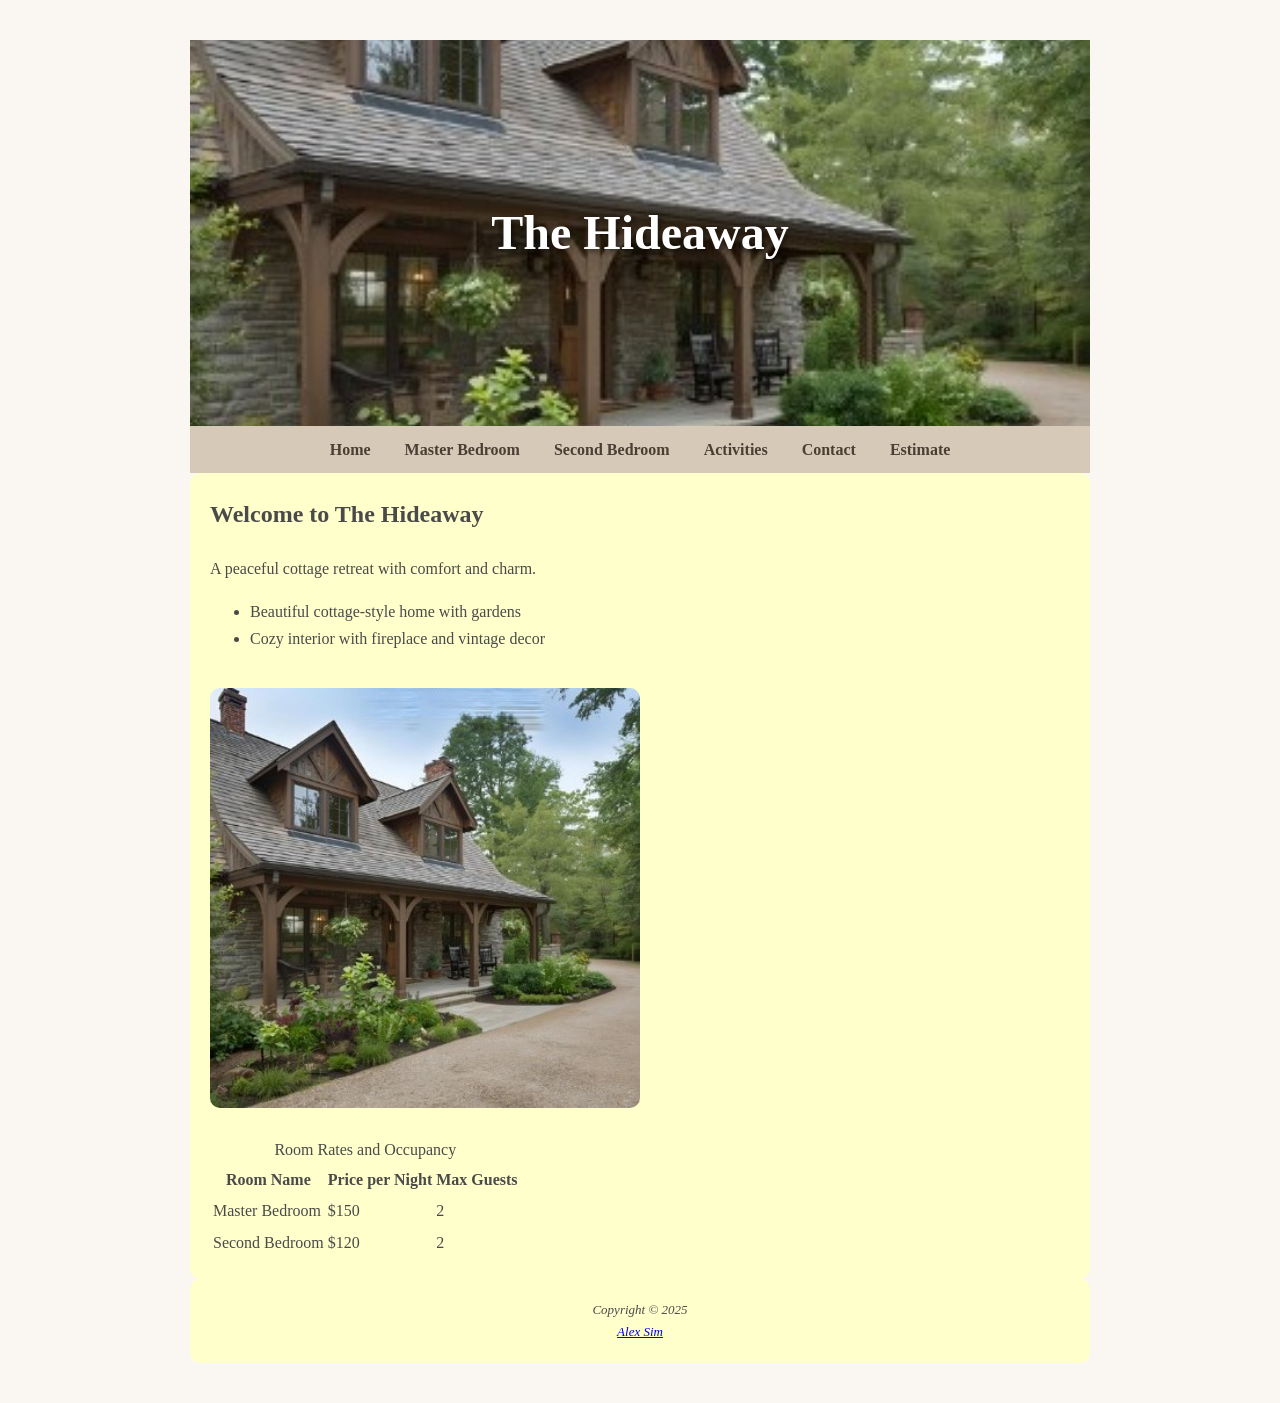
==== the hidaway/index.html @ 40f34273 "Add files via upload" ====
<!DOCTYPE html>
<html lang="en">
<head>
    <meta charset="utf-8">
    <title>The Hideaway</title>
    <meta name="viewport" content="width=device-width, initial-scale=1.0">
    <link href="css/styles.css" rel="stylesheet">
</head>

<body>
<div id="wrapper">
    
<header>
    <h1>The Hideaway</h1>
</header>

<nav>
    <ul> 
        <li><a href="index.html">Home</a></li>
        <li><a href="rooms/master-bedroom.html">Master Bedroom</a></li>
        <li><a href="rooms/second-bedroom.html">Second Bedroom</a></li>
        <li><a href="events/activities.html">Activities</a></li>
        <li><a href="contact.html">Contact</a></li>
        <li><a href="estimate.html">Estimate</a></li>
    </ul>
</nav>

<main>
    <h2>Welcome to The Hideaway</h2>

    <p>A peaceful cottage retreat with comfort and charm.</p>

    <ul>
        <li>Beautiful cottage-style home with gardens</li>
        <li>Cozy interior with fireplace and vintage decor</li>
    </ul>

    <img src="images/cottage.jpg" alt="Cottage exterior">

    <table>
        <caption>Room Rates and Occupancy</caption>
        <thead>
            <tr>
                <th>Room Name</th>
                <th>Price per Night</th>
                <th>Max Guests</th>
            </tr>
        </thead>
        <tbody>
            <tr>
                <td>Master Bedroom</td>
                <td>$150</td>
                <td>2</td>
            </tr>
            <tr>
                <td>Second Bedroom</td>
                <td>$120</td>
                <td>2</td>
            </tr>
        </tbody>
    </table>
</main>

<footer>
    Copyright &copy; 2025<br>
    <a href="mailto:a0586681@amarillocollege.com">Alex Sim</a>
</footer>

</div>
</body>
</html>
---- the hidaway/css/styles.css ----
/* ===== Global Reset & Base Styling ===== */
body {
    margin: 0;
    font-family: Georgia, serif;
    background-color: #faf7f2;
    color: #4a4a4a;
}

header, nav, main, footer {
    display: block;
}

/* ===== Header ===== */
header {
    background-image: url("../images/cottage.jpg");
    background-size: cover;
    background-position: center;
    padding: 120px 20px;
    text-align: center;
    color: white;
}

h1 {
    font-size: 3rem;
    text-shadow: 2px 2px 6px rgba(0,0,0,0.6);
}

/* ===== Layout Wrapper ===== */
#wrapper {
    width: 90%;
    max-width: 900px;
    margin: 40px auto;
    line-height: 1.7;
}

/* ===== Navigation ===== */
nav {
    background-color: #d7c9b8;
    padding: 10px 0;
    text-align: center;
}

nav ul {
    padding: 0;
    margin: 0;
    list-style: none;
}

nav li {
    display: inline-block;
    margin: 0 15px;
}

nav a {
    color: #4a3f35;
    text-decoration: none;
    font-weight: bold;
    transition: color 0.3s ease;
}

nav a:hover {
    color: red;
}

nav a:active {
    color: green;
}

/* ===== Main Content ===== */
main {
    background-color: #ffffcc;
    padding: 1px 20px 20px;
    min-height: 300px;
    border-radius: 10px;
}

main img {
    width: 50%;
    border-radius: 10px;
    margin: 20px 0;
}

/* ===== Event List ===== */
.event-list {
    list-style: none;
    padding: 0;
}

.event-list li {
    display: flex;
    align-items: center;
    gap: 15px;
    margin-bottom: 15px;
}

.event-list img {
    border-radius: 2px;
    width: 150px;
    height: auto;
}

/* ===== Footer ===== */
footer {
    background-color: #ffffcc;
    padding: 20px;
    text-align: center;
    font-size: small;
    font-style: italic;
    border-radius: 10px;
}



@media (max-width: 900px) {
    h1 {
        font-size: 2.5rem;
    }

    nav li {
        margin: 0 10px;
    }

    .event-list li {
        gap: 10px;
    }

    .event-list img {
        width: 120px;
    }
}


@media (max-width: 600px) {

    header {
        padding: 80px 15px;
    }

    h1 {
        font-size: 2rem;
    }

    /* Stack nav links vertically on mobile */
    nav ul {
        display: flex;
        flex-direction: column;
        gap: 10px;
    }

    nav li {
        display: block;
        margin: 5px 0;
    }

    /* Stack event image above text */
    .event-list li {
        flex-direction: column;
        text-align: center;
    }

    .event-list img {
        width: 100%;
        max-width: 300px;
    }

    #wrapper {
        width: 95%;
        margin: 20px auto;
    }
}
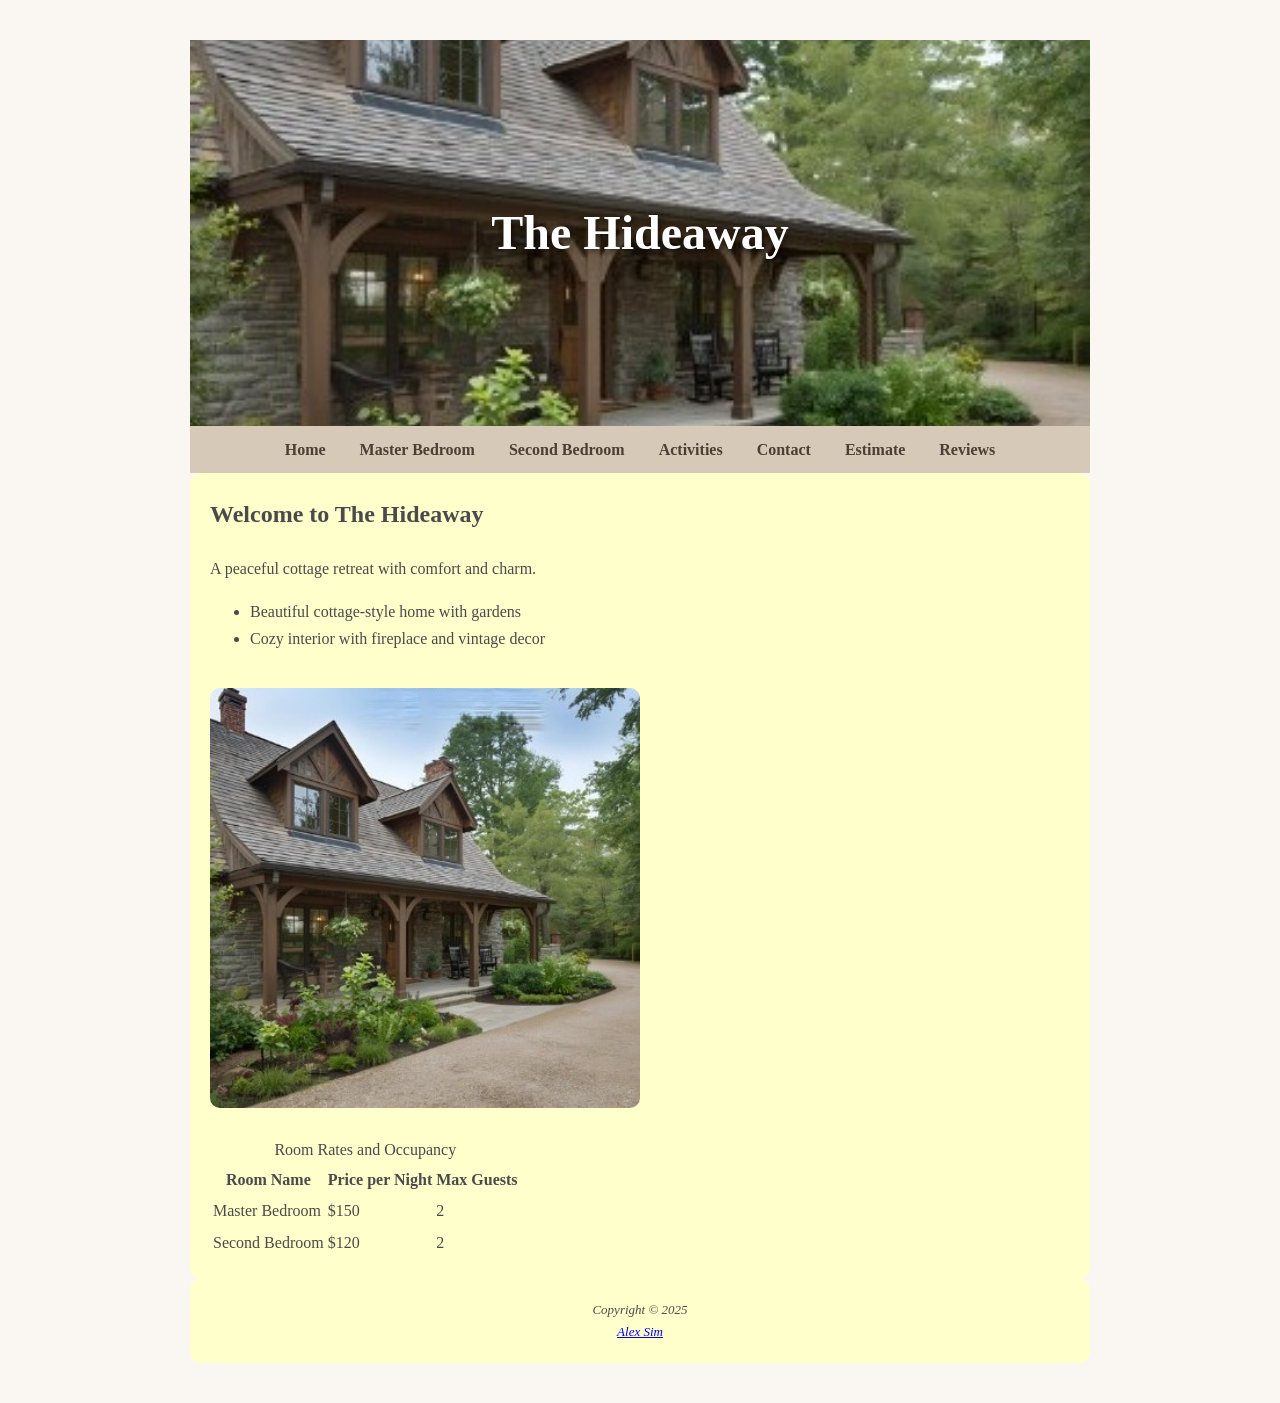
==== commit 565219c6: "Add files via upload" ====
--- a/the hidaway/index.html
+++ b/the hidaway/index.html
@@ -22,6 +22,7 @@
         <li><a href="events/activities.html">Activities</a></li>
         <li><a href="contact.html">Contact</a></li>
         <li><a href="estimate.html">Estimate</a></li>
+		<li><a href="reviews.html">Reviews</a></li>
     </ul>
 </nav>
 
--- a/the hidaway/css/styles.css
+++ b/the hidaway/css/styles.css
@@ -167,4 +167,8 @@
         width: 95%;
         margin: 20px auto;
     }
+}
+#reviews img {
+    width: 20px;
+    height: 20px;
 }
